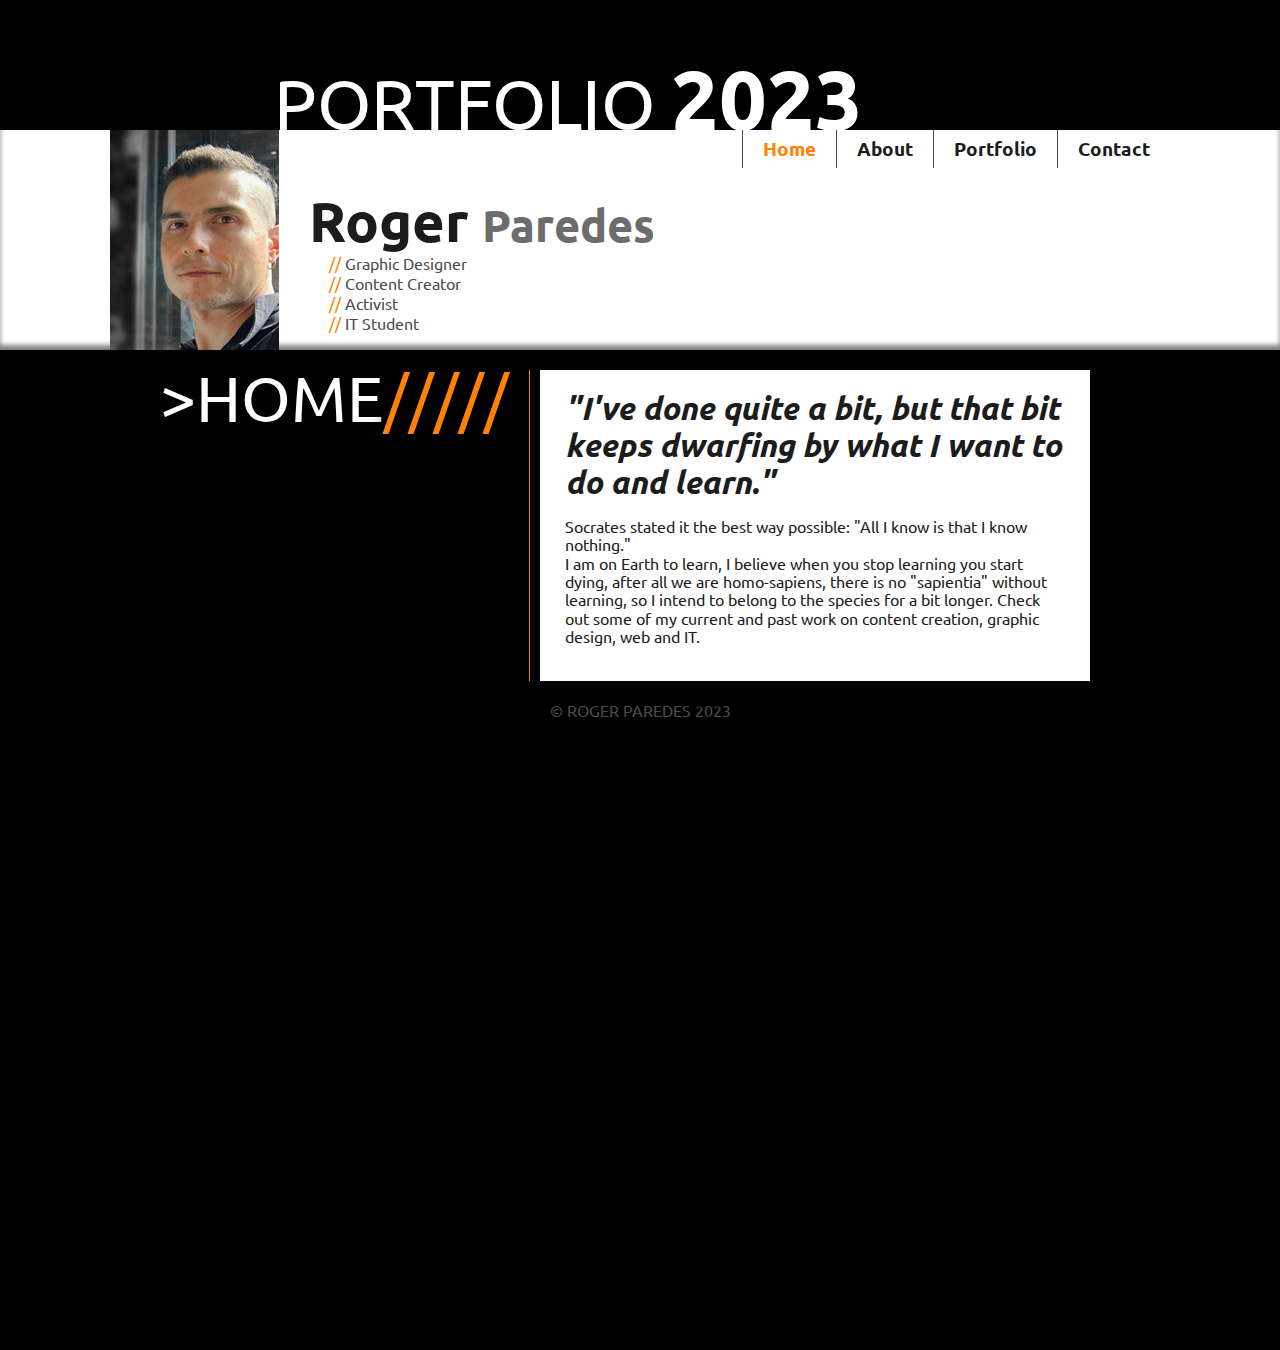
==== index.html @ 66948621 "Add files via upload" ====
<!DOCTYPE html>
<html lang="en">
<head>
    <meta charset="UTF-8">
    <meta name="viewport" content="width=device-width, initial-scale=1.0">
    <meta name="description" content="Roger Paredes' personal portfolio">
    <link rel="stylesheet" href="styles/style.css" type="text/css">
    <link rel="stylesheet" href="styles/normalize.css" type="text/css">
    <link rel="shortcut icon" href="images/favicon.ico" type="image/x-icon">
    <link rel="preconnect" href="https://fonts.googleapis.com">
    <link rel="preconnect" href="https://fonts.googleapis.com">
    <link rel="preconnect" href="https://fonts.gstatic.com" crossorigin>
    <link href="https://fonts.googleapis.com/css2?family=Ubuntu:ital,wght@0,300;0,400;0,700;1,400&display=swap" rel="stylesheet">
    <script src="index.js" defer></script>
    <meta name="viewport" content="width=device-width, initial-scale=1"/>
    <title>Roger Paredes</title>
</head>
<body>
    <h4 id="portfoliotitle">PORTFOLIO <span>2023</span> </h4>
    <header>
        <div id="profilepic"><img src="images/header-profilepic.jpg" alt=""></div>
        <nav>
            <ul>
                <li ><a class="currentpage" href="">Home</a></li>           
                <li><a href="about.html">About</a></li>
                <li><button id="portfoliobtn" type="button" onclick="dropdownmenu()">Portfolio</button>
                    <ul id="dropdown">
                        <li><a href="portfoliovideo.html">Content Creation</a></li>
                        <li><a href="portfoliodesign.html">Graphic Design</a></li>
                        <li><a href="portfolioweb.html">Web & IT</a></li>
                    </ul>
                </li>
                <li><a href="contact.html">Contact</a></li>
            </ul>
        </nav>
       
        <div id="subtitles">
            <h1 class="name">Roger <span>Paredes</span></h1>
            <ul>
                <li><span>//</span> Graphic Designer</li>
                <li><span>//</span> Content Creator</li>
                <li><span>//</span> Activist</li>
                <li><span>//</span> IT Student</li>
            </ul>
        </div>

    </header>
    
    <main class="homecontainer">
        <section id="hometitle">
            <h3>>HOME<span>/////</span></h3>
            
        </section>
        <section class="homecontent">
            <h5>"I've done quite a bit, but that bit keeps dwarfing by what I want to do and learn."</h5>
            <p> Socrates stated it the best way possible: "All I know is that I know nothing." <br>
                I am on Earth to learn, I believe when you stop learning you start dying, after all we are homo-sapiens, there is no "sapientia" without learning, so I intend to belong to the species for a bit longer.
                Check out some of my current and past work on content creation, graphic design, web and IT.
            </p>
        </section>
    </main>
    <footer>
        <p>
            © ROGER PAREDES 2023
        </p>
    </footer>
    <!-- <div id="background"><img src="images/xraybackground.jpg" alt=""></div> -->
    <div class="video_contain">
        <video autoplay muted loop id="myVideo">
            <source src="video/BackgroundVideo.mp4" type="video/mp4">
        </video>
    </div>
</body>
</html>
---- styles/style.css ----
body{
    background-color: #000;
    font-family:'Ubuntu';
    color: #1c1c1c;
}

.video_contain{
    position: absolute;
    top: -50%;
    left: -50%;
    width: 200%;
    height: 200%;
    z-index: -1;
}
#myVideo {
    position: absolute;
    overflow: hidden;
    text-align: center;
    top: 0;
    bottom: 0;
    right: 0;
    left: 0;
    margin: auto;
  }


h4#portfoliotitle{
    margin-top: 4%;
    margin-bottom: -18px;
    margin-left: 274px;
    font-size: 4.4em;
    font-weight: 400;
    color: #fff;
}
h4#portfoliotitle span{
    font-size: 1.2em;
    font-weight: 700;
}

/* HEADER (grid)*/
    header{
        display: grid;
        margin:0;
        padding: 0 110px 0 110px;
        max-width: 100%;
        height: 220px;
        background-color: #fff;
        grid-template-columns: auto 1fr;
        grid-template-areas: "pic nav"
                             "pic subtitles";
        box-shadow: inset 0px -5px 5px rgba(0,0,0,0.5);
    }

    header #profilepic{
        grid-area: pic;
        height: fit-content;
        margin: 0;
        margin-right: auto;
        padding: 0;
        /* border: 1px solid #ff0000; */
    }
    header #profilepic a:hover{
        -webkit-filter: sepia(5);
        filter: sepia(5);
    }
    header #subtitles{
        grid-area: subtitles;
        margin: 10px 0 10px 30px;
        padding: 0;
        direction: flex;
        flex-direction: column;
    }

    h1.name{
        font-size: 3.5em;
        color: #1c1c1c;
        margin: 0 0 5px;
        padding: 0;
        margin: 0;
    }

    h1.name span{
        font-size: 0.8em;
        color: #6c6c6c
    }

    header #subtitles ul{
        display: flex;
        flex-direction: column;
        margin: 0;
        padding-left: 20px;
        /* border: 1px solid red; */
    }

    header #subtitles ul li{
        font-size: 1em;
        color: #4c4c4c;
        margin-left: 0;
        line-height: 20px;  
    }

    header #subtitles ul li span{
        color: #ff8200;  
    }

    li{
        list-style-type: none;
    }

/* NAV BAR  (ul is a flexbox)*/
    nav{
        grid-area: nav;
        margin: 0;
        margin-left: auto;
        position: relative;
        /* border: 1px solid red; */
    }

    nav ul{
        margin: 0px;
        display: flex;
        flex-direction: row;
        padding:  0;
        /* border: 1px solid red; */
    }
    nav ul li {
        margin-top: 0;
        padding-top: 0;
        border-left: 1px solid #4c4c4c;  
        
    }

    nav ul li a{
        display: inline-block;
        padding: 8px 20px;
        font-size: 1.2em;
        font-weight: 700;
        text-decoration: none;
        color: #1c1c1c;
        /* border-left: 1px solid #4c4c4c;   */
        
    }

    nav ul li a:hover, #portfoliobtn:hover, #portfoliobtncurrent:hover{
        color: #ff8200;
        position: relative;
        top: 2px; 
    }


    nav ul li a:active{
        color: #ff8200;
        opacity: 0.4;
    }

    .currentpage{
       color: #ff8200;
       cursor: default; 
    }

    #portfoliobtn{
        background: transparent;
        border: none;
        margin: 0 0 0;
        padding: 8px 20px;
        font-size: 1.2em;
        font-weight: 700;
        text-decoration: none;
        color: #1c1c1c;
        cursor: pointer;
    }
    /* This is reiterative */
    #portfoliobtncurrent{
        background: transparent;
        border: none;
        margin: 0 0 0;
        padding: 8px 20px;
        font-size: 1.2em;
        font-weight: 700;
        text-decoration: none;
        cursor: pointer;
        color: #ff8200;
    }



    #dropdown{
        position: absolute;
        top: 36px;
        right: 105px;
        padding: 6px 0;
        background-color: #1c1c1c;
        color: #9f9f9f;
        display: none;
        flex-direction: column;
    }
        #dropdown li a{
            display: block;
            font-size: 1em;
            font-weight: 400;
            padding: 6px;
            color: #9f9f9f;
        }

        #dropdown li a:hover{
            display: block;
            background-color: #616161;
            font-size: 1em;
            font-weight: 400;
            padding: 6px;
            color:#ff8200;
            top: 0;
        }




/*MAIN HOME*/

.homecontainer{
    margin: 20px auto;
    width: 75%;
    
    display: grid;
    grid-template-columns: 1fr 3fr;
    grid-template-areas: 'title block1';
    grid-gap: 10px;                        
}
.homecontainer #hometitle{
    grid-area: title;
    margin: 0 auto;
    padding-top: -10px;
    padding: 0;
    text-shadow: 0 0 15px #000;
    border-right: 1px solid #ff8200;
}
.homecontainer h3{
    /* writing-mode: vertical-rl;
    text-orientation: sideways; */
    font-size: 4em;
    font-weight: 400;
    color: #fff;
    text-align: left;
    margin: 0;
    padding: 0;
    margin: -10px 20px 0 0;
}
/*MAIN ABOUT*/
.container{
    margin: 20px auto;
    width: 75%;
    display: grid;
    grid-template-columns: auto 4fr;
    grid-template-areas: 'title block1';
    justify-items: left;
}

#title{
    grid-area: title;
    margin: 0 10px 0 60px;
    padding-top: -10px;
    padding: 0;
    text-shadow: 0 0 15px #000;
    /* border: 1px solid red; */
    width: 80px;
    border-right: 1px solid #ff8200; 
}

.container #title h3{
    writing-mode: vertical-rl;
    text-orientation: sideways;
    font-size: 4em;
    font-weight: 400;
    color: #fff;
    text-align: left;
    margin: 0;
    padding: 0;
    margin: -10px 20px 0 0;

}

h3 span{
    font-size: 1em;
    color: #ff8200;
}
/* HOME SECTION */
    .homecontent{
        padding: 20px 25px;
        max-width: 500px;
        grid-area: block1;
        background-color: #fff;
        margin-left: 0;
    }

    .homecontent h5{
        font-style: italic;
        font-size: 2em;
        margin: 0;
    }
/* ABOUT SECTION */
    .aboutcontent{
        padding: 20px 25px;
        max-width: 500px;
        grid-area: block1;
        background-color: #fff;
        margin-left: 0;
    }
    .aboutcontent h5{
        font-style: italic;
        font-size: 1.5em;
        margin: 0;
    }
    .aboutcontent li{
        list-style-type: disc;
    }

    .aboutcontent img{
        margin: 15px 0;
    }
    #resume{
        text-align: center;
        margin: 0 auto;
        padding: 5px;
        text-decoration: none;
        color: #575757;
        /* border: 2px solid #ff8200; */
        border-radius: 5px;
        background-color: #fff;
        cursor: pointer;
    }
    #resume:hover{
        color: #ff8200;
        box-shadow: 1px 2px 5px #545454;
    }
/* PORTFOLIO SECTION */
    .portfoliocontent{
        padding: 20px 25px;
        grid-area: block1;
        background-color: #fff;
        margin-left: 0;
        
    }
    .portfoliocontent h5{
        font-style: italic;
        font-size: 1.5em;
        margin: 0;
        color: #ffffff;
        background-color: #6c6c6c;
        padding: 2px 6px;
    }

    .portfoliocase{
        display: flex;
        justify-content: flex-start;
        flex-wrap: wrap;
        
    }

    .portexample{
        background-color: #fff;
        width: 300px;
        height: 310px;
        box-shadow: 0 0 3px #616161;
        margin: 10px;
        border-radius: 5px;
        position: relative;
    }
    .portexample img{
        width: 100%;
        
    }
    .portfoliocase p {
        padding: 10px;
        text-decoration: none;
        margin: 4px 6px;
    }

    .specs{
        position: absolute;
        width: 100%;
        bottom: 12px;
        text-align: center;
        padding: 2px 0;
        background-color: #9f9f9f;
        color: #fff;
        font-size: 0.9em;
    }

    .portfoliocase  a{
        text-decoration: none;
        color: #1c1c1c;
    }

    .portfoliocase .portexample:hover{
        box-shadow: 0 0 6px #313131;
        position: relative;
        top: 3px;
    }

/* CONTACT */

    .socialmedia{
        display: flex;
        flex-direction: row;
        margin: 0;
    }

    .socialmediaicon a img{
        padding: 0.2em;
        margin-right: 10px;
        filter: grayscale(1);    
    }

    .socialmedia a img:hover{
        
        filter: none;
        cursor: pointer;
    }






footer p {
    text-align: center;
    color: #4c4c4c;
}


@media only screen and (max-width: 900px){
    
    h4#portfoliotitle{
        margin-top: 4%;
        margin-bottom: -15px;
        margin-left: 218px;
        font-size: 3em;
    }
    header{
        padding: 0 50px;
    }

    .container{
        margin: 10px auto;
        width: 85%;
        grid-template-columns: 1fr 3fr;
        grid-gap: 5px;
                             
    }
    h3{
        writing-mode: vertical-rl;
        text-orientation: sideways;
        margin: 0 10px 0 0;
        
    }
}

@media only screen and (max-width: 650px){
    h4#portfoliotitle{
        margin: 4% 18px -16px;
        font-size: 2.8em;
        white-space: nowrap;
    }
    h4#portfoliotitle span{
        font-size: 1.4em;
    }
    
    header{
        height: 240px;
        padding: 0 0 0 20px;
        grid-template-areas: "pic nav"
                             "subtitles";
        margin-bottom: 100px;
    }
    nav{
        width: 100%;
        margin-left: 10px;
    }

    nav ul{
        padding-top: 0;
        flex-direction: column;
    }
    nav ul li a, #portfoliobtn, #portfoliobtncurrent{
        font-size: 1.3em;
        display: block;
    }
    header #profilepic img{
        max-height: 160px;

    }
    h1.name{
        font-size: 2.6em;
        color: rgb(234, 234, 234)
    }

    h1.name span{
        font-size: 0.8em;
        color: #9f9f9f
    }
    header #subtitles{
        grid-area: subtitles;
        margin: 10px 0 10px -60px;
        padding: 8px 15px;
        background-color: #1c1c1c;

    }
    
    header #subtitles ul li{
        font-size: 1em;
        color: #b4b4b4;
        margin-left: 0;
        line-height: 20px;  
    }
    .homecontainer{
        margin: 0;
        padding: 0;
        width: 95%;
    }

    .homecontainer #title h3{
        writing-mode: vertical-rl;
        text-orientation: sideways;
        font-size: 4em;
        font-weight: 400;
        color: #fff;
        text-align: left;
        margin: 0;
        padding: 0;
        margin: -10px 20px 0 0;
    
    }
    .container{
        margin: 0 0 0 -50px;
        padding: 0;
        width: 95%;
    }

    .portexample{
        background-color: #fff;
        width: 250px;
        height: 270px;
        box-shadow: 0 0 3px #616161;
        margin: 10px;
        border-radius: 5px;
        position: relative;
    }
    
    #dropdown{
        position: absolute;
        top: 80px;
        left: 115px;
        width: max-content;
        border: 1px solid #ff8200;
        padding: 6px 0;
        background-color: #1c1c1c;
        color: #9f9f9f;
        display: none;
        flex-direction: column;
    }


}

/* RESPONSIVE BACKGROUND 

 #background{
    overflow: hidden;
    top: 0;
    z-index: -1;
    height: 100%;
    width: 100%;
    position: absolute;
    top: 0;
    left: 0;    
}
#background img{
    position: absolute;
    width: 100%;
    object-fit: center;
} */
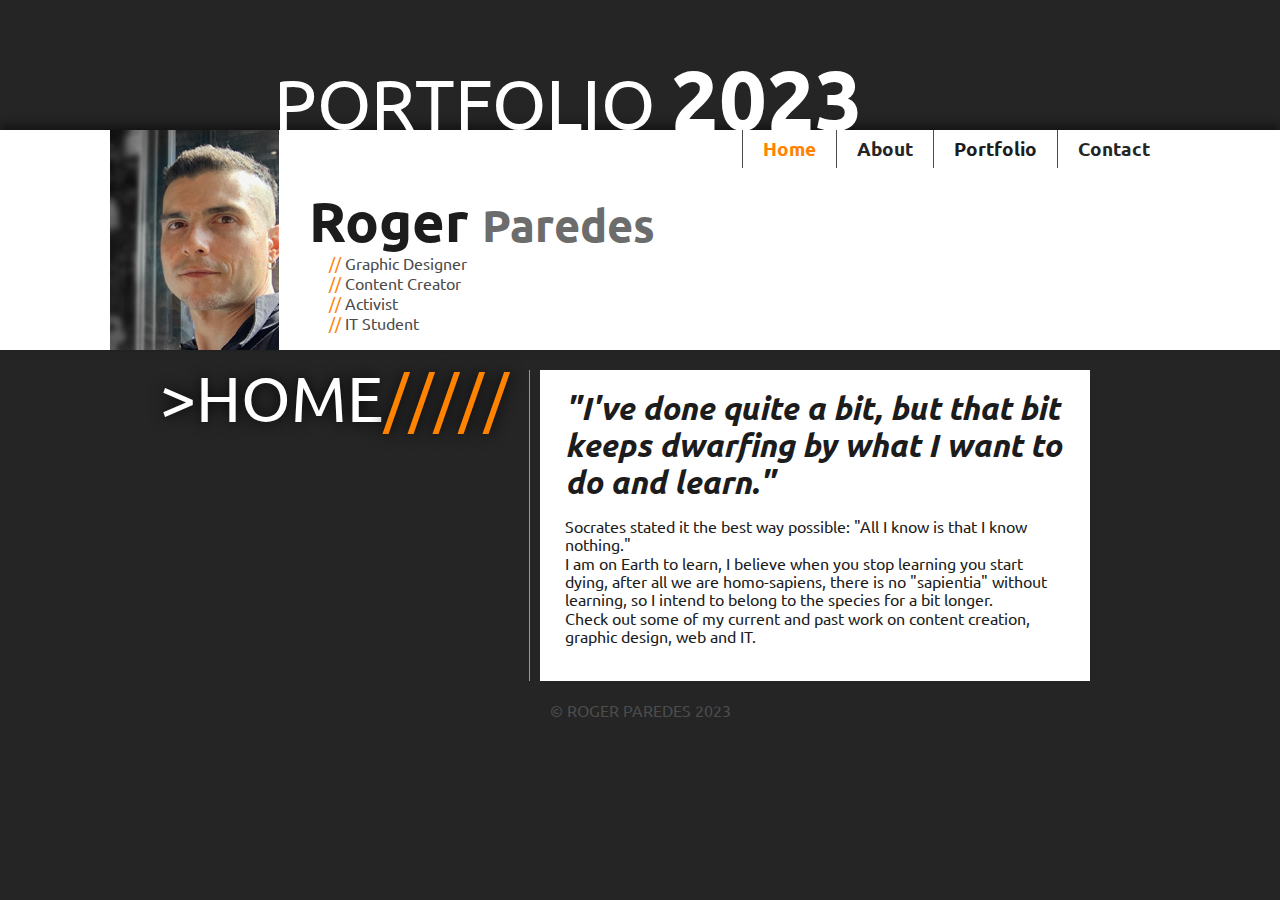
==== commit a07c93f2: "Update index.html" ====
--- a/index.html
+++ b/index.html
@@ -12,7 +12,7 @@
     <link rel="preconnect" href="https://fonts.gstatic.com" crossorigin>
     <link href="https://fonts.googleapis.com/css2?family=Ubuntu:ital,wght@0,300;0,400;0,700;1,400&display=swap" rel="stylesheet">
     <script src="index.js" defer></script>
-    <meta name="viewport" content="width=device-width, initial-scale=1"/>
+    <meta name="viewport" content="width=device-width, initial-scale=1">
     <title>Roger Paredes</title>
 </head>
 <body>
@@ -55,6 +55,7 @@
             <h5>"I've done quite a bit, but that bit keeps dwarfing by what I want to do and learn."</h5>
             <p> Socrates stated it the best way possible: "All I know is that I know nothing." <br>
                 I am on Earth to learn, I believe when you stop learning you start dying, after all we are homo-sapiens, there is no "sapientia" without learning, so I intend to belong to the species for a bit longer.
+                <br>
                 Check out some of my current and past work on content creation, graphic design, web and IT.
             </p>
         </section>
@@ -64,11 +65,12 @@
             © ROGER PAREDES 2023
         </p>
     </footer>
-    <!-- <div id="background"><img src="images/xraybackground.jpg" alt=""></div> -->
+
     <div class="video_contain">
         <video autoplay muted loop id="myVideo">
             <source src="video/BackgroundVideo.mp4" type="video/mp4">
         </video>
     </div>
+
 </body>
-</html>+</html>
--- a/styles/style.css
+++ b/styles/style.css
@@ -1,16 +1,17 @@
-body{
-    background-color: #000;
+body {
+    background-color: rgb(37, 37, 37);
     font-family:'Ubuntu';
     color: #1c1c1c;
 }
 
-.video_contain{
+.video_contain {
     position: absolute;
-    top: -50%;
-    left: -50%;
-    width: 200%;
-    height: 200%;
+    top: 0%;
+    left: 0%;
+    width: 100%;
+    height: 100%;
     z-index: -1;
+    overflow: hidden;
 }
 #myVideo {
     position: absolute;
@@ -21,10 +22,12 @@
     right: 0;
     left: 0;
     margin: auto;
+    filter: contrast(70%);
+    -webkit-filter: contrast(70%);
   }
 
 
-h4#portfoliotitle{
+h4#portfoliotitle {
     margin-top: 4%;
     margin-bottom: -18px;
     margin-left: 274px;
@@ -32,13 +35,13 @@
     font-weight: 400;
     color: #fff;
 }
-h4#portfoliotitle span{
+h4#portfoliotitle span {
     font-size: 1.2em;
     font-weight: 700;
 }
 
 /* HEADER (grid)*/
-    header{
+    header {
         display: grid;
         margin:0;
         padding: 0 110px 0 110px;
@@ -48,10 +51,10 @@
         grid-template-columns: auto 1fr;
         grid-template-areas: "pic nav"
                              "pic subtitles";
-        box-shadow: inset 0px -5px 5px rgba(0,0,0,0.5);
-    }
-
-    header #profilepic{
+        box-shadow: 0px -5px 10px rgba(0,0,0,0.5);
+    }
+
+    header #profilepic {
         grid-area: pic;
         height: fit-content;
         margin: 0;
@@ -67,7 +70,7 @@
         grid-area: subtitles;
         margin: 10px 0 10px 30px;
         padding: 0;
-        direction: flex;
+        display: flex;
         flex-direction: column;
     }
 
@@ -127,7 +130,6 @@
         margin-top: 0;
         padding-top: 0;
         border-left: 1px solid #4c4c4c;  
-        
     }
 
     nav ul li a{
@@ -136,9 +138,8 @@
         font-size: 1.2em;
         font-weight: 700;
         text-decoration: none;
-        color: #1c1c1c;
+        color: rgb(37, 37, 37);
         /* border-left: 1px solid #4c4c4c;   */
-        
     }
 
     nav ul li a:hover, #portfoliobtn:hover, #portfoliobtncurrent:hover{
@@ -182,8 +183,6 @@
         color: #ff8200;
     }
 
-
-
     #dropdown{
         position: absolute;
         top: 36px;
@@ -204,7 +203,7 @@
 
         #dropdown li a:hover{
             display: block;
-            background-color: #616161;
+            background-color: #404040;
             font-size: 1em;
             font-weight: 400;
             padding: 6px;
@@ -220,7 +219,6 @@
 .homecontainer{
     margin: 20px auto;
     width: 75%;
-    
     display: grid;
     grid-template-columns: 1fr 3fr;
     grid-template-areas: 'title block1';
@@ -229,7 +227,7 @@
 .homecontainer #hometitle{
     grid-area: title;
     margin: 0 auto;
-    padding-top: -10px;
+    /* padding-top: -10px; */
     padding: 0;
     text-shadow: 0 0 15px #000;
     border-right: 1px solid #ff8200;
@@ -245,7 +243,7 @@
     padding: 0;
     margin: -10px 20px 0 0;
 }
-/*MAIN ABOUT*/
+/*MAIN*/
 .container{
     margin: 20px auto;
     width: 75%;
@@ -258,7 +256,7 @@
 #title{
     grid-area: title;
     margin: 0 10px 0 60px;
-    padding-top: -10px;
+    /* padding-top: -10px; */
     padding: 0;
     text-shadow: 0 0 15px #000;
     /* border: 1px solid red; */
@@ -316,8 +314,9 @@
 
     .aboutcontent img{
         margin: 15px 0;
-    }
-    #resume{
+        width: 100%
+    }
+    #regbutton{
         text-align: center;
         margin: 0 auto;
         padding: 5px;
@@ -327,8 +326,11 @@
         border-radius: 5px;
         background-color: #fff;
         cursor: pointer;
-    }
-    #resume:hover{
+        border-width: 1px;
+        border-style: solid;
+        border-color: #767676;
+    }
+    #regbutton:hover{
         color: #ff8200;
         box-shadow: 1px 2px 5px #545454;
     }
@@ -353,7 +355,6 @@
         display: flex;
         justify-content: flex-start;
         flex-wrap: wrap;
-        
     }
 
     .portexample{
@@ -364,6 +365,7 @@
         margin: 10px;
         border-radius: 5px;
         position: relative;
+        cursor: pointer;
     }
     .portexample img{
         width: 100%;
@@ -396,6 +398,87 @@
         position: relative;
         top: 3px;
     }
+    
+    /* PORTFOLIO POPUPS */
+    #port-popup{
+        display: none;
+        position: fixed;
+        top: 0;
+        left: 0;
+        width: 100%;
+        height: 100%;
+        z-index: 10;
+        background-color: #0000008d;
+        justify-content: center;
+        align-items: center;
+    }
+    .popup-controls{
+        position: relative;
+        max-width: 80%;
+        border: 10px solid #fff;  
+        background-color: #fff;
+        border-radius: 4px;
+        z-index: 11;
+        box-shadow: 0 0 20px #1e1e1e;
+    }
+
+    .popup-content img{
+        max-width: 100%; 
+    }
+
+    .popup-controls button{
+        position: absolute;
+        border-radius: 2px;
+        cursor: pointer;
+        color: #4c4c4c;
+        border: none;
+        background-color: #ffffff;
+    }
+
+    .popup-controls #closebtn{
+        top: 1.8%;
+        right: -0.5%;
+        padding: 1px 22px 3px 8px;
+        font-size: 26px;
+        text-align: left;
+    }
+
+    .popup-controls #next{
+        top: 45%;
+        right: -2px;
+        height: 15%;
+        width: 4%;
+        font-size: 32px;
+    }
+
+    .popup-controls #prev{
+        top: 45%;
+        left: -2px;
+        height: 15%;
+        width: 4%;
+        font-size: 32px;
+    }
+
+    .popup-controls #next:hover, .popup-controls #prev:hover{
+        color: #ff8200;
+        width: 5%;
+    }
+
+    .popup-controls #closebtn:hover{
+        color: #ff8200;
+        box-shadow: -4px 5px 3px #0000001f;
+        width: 6%;
+    }
+
+    #player{
+        display: none;
+    }
+
+
+    /* .popup-controls #closebtn:hover ~ .popimg {
+        opacity: 0.5;
+        filter: grayscale(1); 
+    } */
 
 /* CONTACT */
 
@@ -407,20 +490,24 @@
 
     .socialmediaicon a img{
         padding: 0.2em;
-        margin-right: 10px;
+        width: 40px;
+        margin: 0 5px;
         filter: grayscale(1);    
     }
 
+    .socialmediaicongithub a img{
+        padding: 0.2em;
+        width: 40px;
+        margin: 0 5px;
+        filter: grayscale(1);
+        opacity: 0.6;    
+    }
+
     .socialmedia a img:hover{
-        
+        opacity: 1;
         filter: none;
         cursor: pointer;
     }
-
-
-
-
-
 
 footer p {
     text-align: center;
@@ -430,6 +517,21 @@
 
 @media only screen and (max-width: 900px){
     
+    .homecontainer #hometitle{
+        margin: 5px 5px 0 10px;
+        padding-top: 5px;
+    }
+
+    .homecontainer h3{
+        writing-mode: vertical-rl;
+        text-orientation: sideways;
+        text-align: left;
+        padding-right: 5px;
+        margin: -10px 0px 0 0;
+        float: right;
+        /*had to flat this to get it aligned when turned vertical ugh!!*/
+    }
+
     h4#portfoliotitle{
         margin-top: 4%;
         margin-bottom: -15px;
@@ -443,19 +545,45 @@
     .container{
         margin: 10px auto;
         width: 85%;
-        grid-template-columns: 1fr 3fr;
+        grid-template-columns: 1fr 4fr;
         grid-gap: 5px;
-                             
-    }
-    h3{
-        writing-mode: vertical-rl;
-        text-orientation: sideways;
-        margin: 0 10px 0 0;
-        
-    }
+    }
+
+    .container #title h3{
+        margin: 0px 20px 0 0;
+    }
+
+    .aboutcontent{
+        padding: 20px 15px;
+        max-width: none;
+    }
+
+    .portfoliocontent{
+        padding: 20px 15px;
+    }
+
+    .popup-controls{
+        border: 4px solid #fff; 
+    }
+
+    .popup-controls #closebtn:hover{
+        width: 7%;
+    }
+
+    .popup-controls #next{
+        font-size: 25px;
+    }
+
+    .popup-controls #prev{
+        font-size: 25px;
+    }
+
+
 }
 
 @media only screen and (max-width: 650px){
+
+    
     h4#portfoliotitle{
         margin: 4% 18px -16px;
         font-size: 2.8em;
@@ -502,8 +630,9 @@
         grid-area: subtitles;
         margin: 10px 0 10px -60px;
         padding: 8px 15px;
-        background-color: #1c1c1c;
-
+        background-color: rgb(37, 37, 37);
+        border-top: 2px solid #a3a3a3;
+        box-shadow: -5px 5px 10px #000;
     }
     
     header #subtitles ul li{
@@ -518,22 +647,14 @@
         width: 95%;
     }
 
-    .homecontainer #title h3{
-        writing-mode: vertical-rl;
-        text-orientation: sideways;
-        font-size: 4em;
-        font-weight: 400;
-        color: #fff;
-        text-align: left;
-        margin: 0;
-        padding: 0;
-        margin: -10px 20px 0 0;
-    
-    }
+    .homecontent{
+        padding: 20px 15px;
+    }
+
     .container{
         margin: 0 0 0 -50px;
-        padding: 0;
-        width: 95%;
+        width: 110%;
+
     }
 
     .portexample{
@@ -558,24 +679,55 @@
         display: none;
         flex-direction: column;
     }
-
-
-}
-
-/* RESPONSIVE BACKGROUND 
-
- #background{
-    overflow: hidden;
-    top: 0;
-    z-index: -1;
-    height: 100%;
-    width: 100%;
-    position: absolute;
-    top: 0;
-    left: 0;    
-}
-#background img{
-    position: absolute;
-    width: 100%;
-    object-fit: center;
-} */+    
+    .aboutcontent h5, .portfoliocontent h5, .homecontent h5{
+        font-size: 1.2em;
+    }
+
+    .aboutcontent img{
+        margin: 5px 0;
+    }
+
+    .popup-controls{
+        border: 4px solid #fff; 
+        max-width: 90%;
+    }
+
+    .popup-controls #closebtn{
+        padding: 1px 14px 3px 8px;
+        font-size: 20px;  
+    }
+
+    .popup-controls #next{
+        top: 40%;
+        height: 18%;
+        width: 5%;
+        font-size: 22px;
+    }
+
+    .popup-controls #prev{
+        top: 40%;
+        height: 18%;
+        width: 5%;
+        font-size: 22px;
+    }
+
+    .popup-controls #next:hover, .popup-controls #prev:hover{
+        width: 7%;
+    }
+
+
+    .popup-controls #closebtn:hover{
+        width: 9%;
+    }
+
+
+/* RESPONSIVE BACKGROUND remove video */
+    .video_contain{
+        display: none;
+    }
+
+}
+
+
+ 
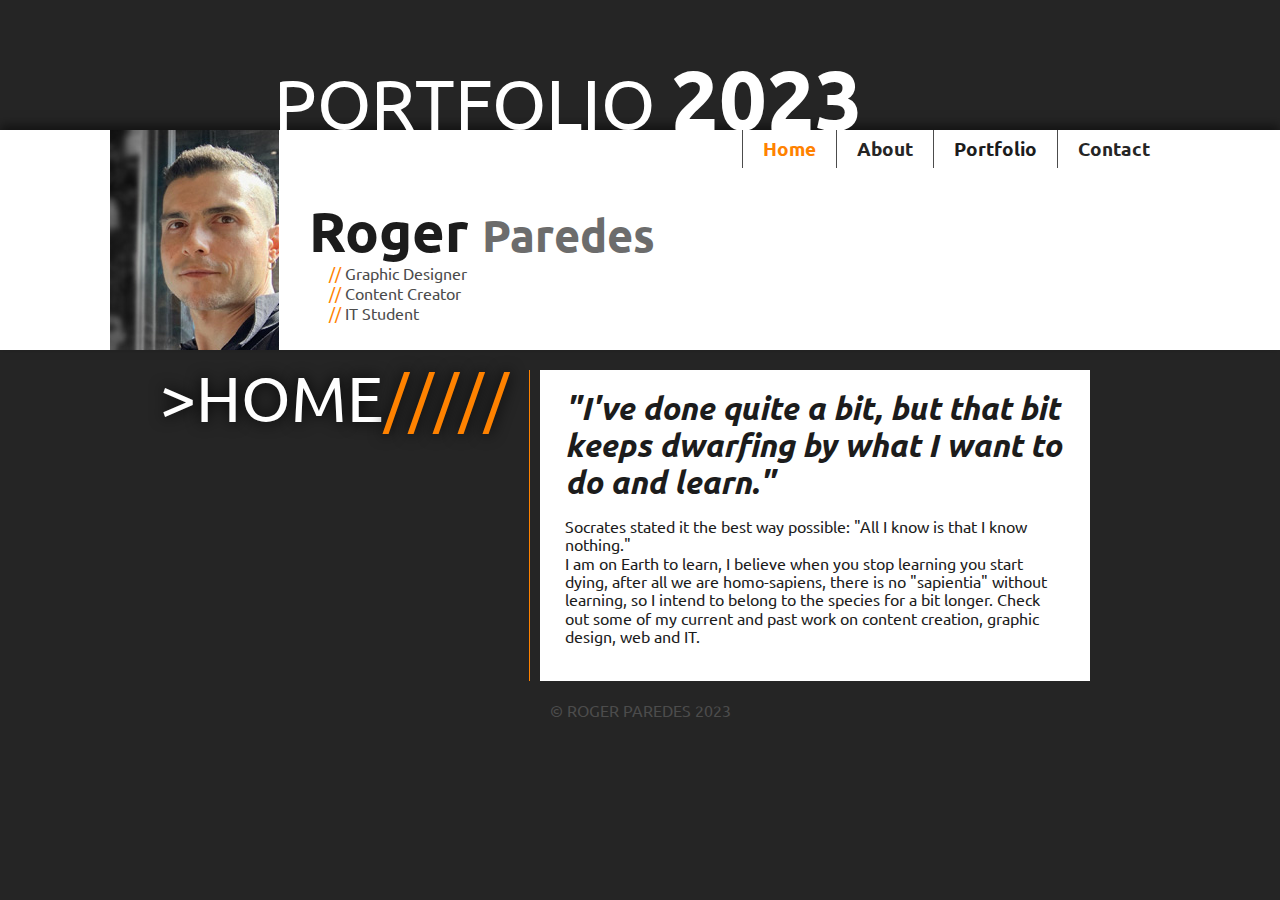
==== commit a8fbbdea: "Add files via upload" ====
--- a/index.html
+++ b/index.html
@@ -25,8 +25,8 @@
                 <li><a href="about.html">About</a></li>
                 <li><button id="portfoliobtn" type="button" onclick="dropdownmenu()">Portfolio</button>
                     <ul id="dropdown">
+                        <li><a href="portfoliodesign.html">Graphic Design</a></li>
                         <li><a href="portfoliovideo.html">Content Creation</a></li>
-                        <li><a href="portfoliodesign.html">Graphic Design</a></li>
                         <li><a href="portfolioweb.html">Web & IT</a></li>
                     </ul>
                 </li>
@@ -39,7 +39,6 @@
             <ul>
                 <li><span>//</span> Graphic Designer</li>
                 <li><span>//</span> Content Creator</li>
-                <li><span>//</span> Activist</li>
                 <li><span>//</span> IT Student</li>
             </ul>
         </div>
@@ -55,7 +54,6 @@
             <h5>"I've done quite a bit, but that bit keeps dwarfing by what I want to do and learn."</h5>
             <p> Socrates stated it the best way possible: "All I know is that I know nothing." <br>
                 I am on Earth to learn, I believe when you stop learning you start dying, after all we are homo-sapiens, there is no "sapientia" without learning, so I intend to belong to the species for a bit longer.
-                <br>
                 Check out some of my current and past work on content creation, graphic design, web and IT.
             </p>
         </section>
@@ -73,4 +71,4 @@
     </div>
 
 </body>
-</html>
+</html>--- a/styles/style.css
+++ b/styles/style.css
@@ -206,7 +206,6 @@
             background-color: #404040;
             font-size: 1em;
             font-weight: 400;
-            padding: 6px;
             color:#ff8200;
             top: 0;
         }
@@ -303,7 +302,7 @@
         background-color: #fff;
         margin-left: 0;
     }
-    .aboutcontent h5{
+    .aboutcontent h5, .contactcontent h5{
         font-style: italic;
         font-size: 1.5em;
         margin: 0;
@@ -366,10 +365,11 @@
         border-radius: 5px;
         position: relative;
         cursor: pointer;
+        overflow: hidden;
     }
     .portexample img{
         width: 100%;
-        
+        object-fit: contain;
     }
     .portfoliocase p {
         padding: 10px;
@@ -412,7 +412,7 @@
         justify-content: center;
         align-items: center;
     }
-    .popup-controls{
+    #popup-controls{
         position: relative;
         max-width: 80%;
         border: 10px solid #fff;  
@@ -422,11 +422,11 @@
         box-shadow: 0 0 20px #1e1e1e;
     }
 
-    .popup-content img{
+    #popup-content img{
         max-width: 100%; 
     }
 
-    .popup-controls button{
+    #popup-controls button{
         position: absolute;
         border-radius: 2px;
         cursor: pointer;
@@ -435,7 +435,7 @@
         background-color: #ffffff;
     }
 
-    .popup-controls #closebtn{
+    #popup-controls #closebtn{
         top: 1.8%;
         right: -0.5%;
         padding: 1px 22px 3px 8px;
@@ -443,28 +443,37 @@
         text-align: left;
     }
 
-    .popup-controls #next{
+    #popup-controls #next{
         top: 45%;
         right: -2px;
         height: 15%;
         width: 4%;
         font-size: 32px;
-    }
-
-    .popup-controls #prev{
+        text-align: center;
+    }
+
+    #popup-controls #prev{
         top: 45%;
         left: -2px;
         height: 15%;
         width: 4%;
         font-size: 32px;
-    }
-
-    .popup-controls #next:hover, .popup-controls #prev:hover{
+        text-align: center;
+    }
+
+    #popup-controls #next:hover{
         color: #ff8200;
         width: 5%;
-    }
-
-    .popup-controls #closebtn:hover{
+        box-shadow: -4px 5px 3px #0000001f;
+    }
+
+    #popup-controls #prev:hover{
+        color: #ff8200;
+        width: 5%;
+        box-shadow: 4px 5px 3px #0000001f;
+    }
+
+    #popup-controls #closebtn:hover{
         color: #ff8200;
         box-shadow: -4px 5px 3px #0000001f;
         width: 6%;
@@ -474,6 +483,9 @@
         display: none;
     }
 
+    .js-is-hidden {
+        display: none;
+      }
 
     /* .popup-controls #closebtn:hover ~ .popimg {
         opacity: 0.5;
@@ -481,6 +493,20 @@
     } */
 
 /* CONTACT */
+
+
+    .contactcontent{
+        padding: 20px 25px;
+        max-width: 500px;
+        width: 50%;
+        grid-area: block1;
+        background-color: #fff;
+        margin-left: 0;
+    }
+
+    .contactcontent #name, .contactcontent #email, .contactcontent #message{
+        width: 90%;
+    }
 
     .socialmedia{
         display: flex;
@@ -517,6 +543,12 @@
 
 @media only screen and (max-width: 900px){
     
+    #dropdown li a:hover{
+        color: #ff8200;
+        position: relative;
+        top: 0px; 
+    }
+
     .homecontainer #hometitle{
         margin: 5px 5px 0 10px;
         padding-top: 5px;
@@ -562,28 +594,29 @@
         padding: 20px 15px;
     }
 
-    .popup-controls{
+    #popup-controls{
         border: 4px solid #fff; 
     }
 
-    .popup-controls #closebtn:hover{
+    #popup-controls #closebtn:hover{
         width: 7%;
     }
 
-    .popup-controls #next{
+    #popup-controls #next{
         font-size: 25px;
     }
 
-    .popup-controls #prev{
+    #popup-controls #prev{
         font-size: 25px;
     }
 
-
+    .contactcontent{
+        width: 80%;
+    }
 }
 
 @media only screen and (max-width: 650px){
 
-    
     h4#portfoliotitle{
         margin: 4% 18px -16px;
         font-size: 2.8em;
@@ -669,16 +702,26 @@
     
     #dropdown{
         position: absolute;
-        top: 80px;
-        left: 115px;
+        top: 76px;
+        left: 116px;
         width: max-content;
-        border: 1px solid #ff8200;
-        padding: 6px 0;
+        border: 1px solid #9f9f9f;
+        padding:  0;
         background-color: #1c1c1c;
         color: #9f9f9f;
         display: none;
         flex-direction: column;
-    }
+        box-shadow: 0 2px 3px #1e1e1e;
+    }
+
+    #dropdown li a{
+        display: block;
+        font-size: 1em;
+        font-weight: 400;
+        padding: 13px 7px;
+        color: #9f9f9f;
+    }
+
     
     .aboutcontent h5, .portfoliocontent h5, .homecontent h5{
         font-size: 1.2em;
@@ -688,46 +731,44 @@
         margin: 5px 0;
     }
 
-    .popup-controls{
+    #popup-controls{
         border: 4px solid #fff; 
         max-width: 90%;
     }
 
-    .popup-controls #closebtn{
+    #popup-controls #closebtn{
         padding: 1px 14px 3px 8px;
-        font-size: 20px;  
-    }
-
-    .popup-controls #next{
+        font-size: 22px;  
+    }
+
+    #popup-controls #next{
         top: 40%;
-        height: 18%;
-        width: 5%;
-        font-size: 22px;
-    }
-
-    .popup-controls #prev{
+        height: 20%;
+        width: 6.5%;
+        text-align: center;
+        margin: 0;
+        padding: 0;
+    }
+
+    #popup-controls #prev{
         top: 40%;
-        height: 18%;
-        width: 5%;
-        font-size: 22px;
-    }
-
-    .popup-controls #next:hover, .popup-controls #prev:hover{
-        width: 7%;
-    }
-
-
-    .popup-controls #closebtn:hover{
+        height: 20%;
+        width: 6.5%;
+        text-align: center;
+        margin: 0;
+        padding: 0;
+    }
+
+    #popup-controls #next:hover, #popup-controls #prev:hover{
+        width: 8%;
+    }
+
+    #popup-controls #closebtn:hover{
         width: 9%;
     }
 
-
-/* RESPONSIVE BACKGROUND remove video */
+    /* RESPONSIVE BACKGROUND remove video */
     .video_contain{
         display: none;
     }
-
-}
-
-
- 
+}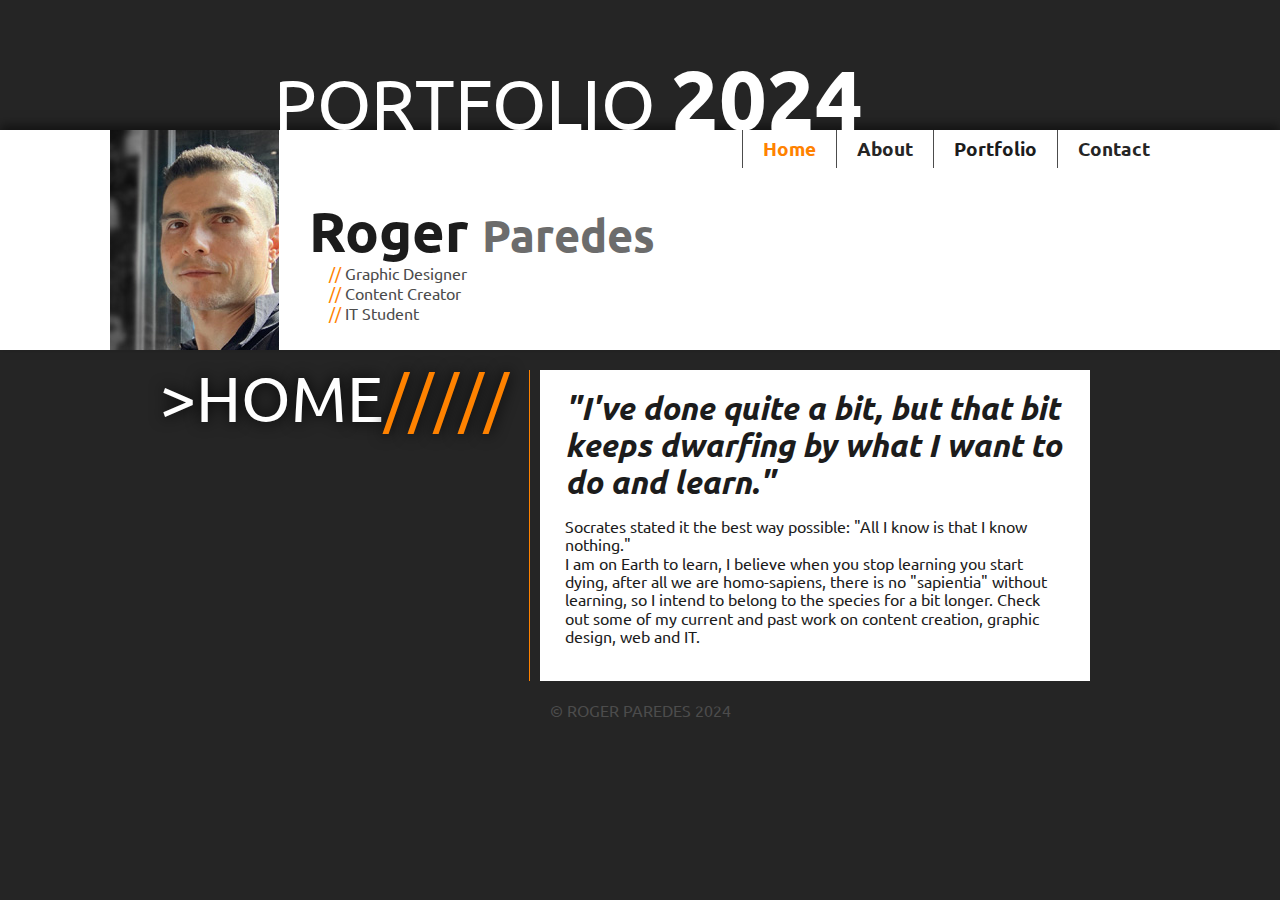
==== commit d8a288d8: "Add files via upload" ====
--- a/index.html
+++ b/index.html
@@ -16,7 +16,7 @@
     <title>Roger Paredes</title>
 </head>
 <body>
-    <h4 id="portfoliotitle">PORTFOLIO <span>2023</span> </h4>
+    <h4 id="portfoliotitle">PORTFOLIO <span>2024</span> </h4>
     <header>
         <div id="profilepic"><img src="images/header-profilepic.jpg" alt=""></div>
         <nav>
@@ -60,7 +60,7 @@
     </main>
     <footer>
         <p>
-            © ROGER PAREDES 2023
+            © ROGER PAREDES 2024
         </p>
     </footer>
 
--- a/styles/style.css
+++ b/styles/style.css
@@ -631,7 +631,7 @@
         padding: 0 0 0 20px;
         grid-template-areas: "pic nav"
                              "subtitles";
-        margin-bottom: 100px;
+        margin-bottom: 80px;
     }
     nav{
         width: 100%;
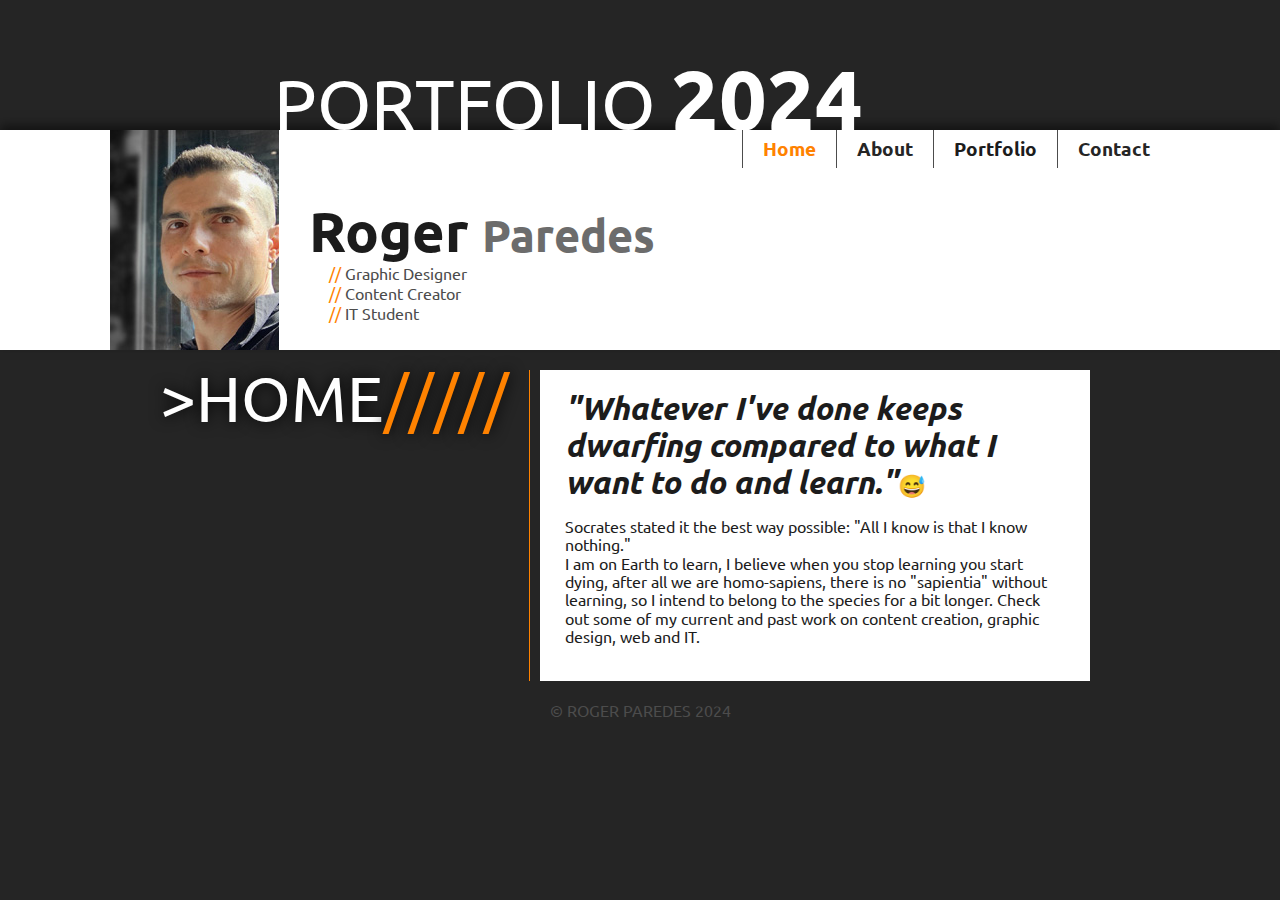
==== commit b82573b9: "Add files via upload" ====
--- a/index.html
+++ b/index.html
@@ -1,74 +1,85 @@
 <!DOCTYPE html>
 <html lang="en">
-<head>
-    <meta charset="UTF-8">
-    <meta name="viewport" content="width=device-width, initial-scale=1.0">
-    <meta name="description" content="Roger Paredes' personal portfolio">
-    <link rel="stylesheet" href="styles/style.css" type="text/css">
-    <link rel="stylesheet" href="styles/normalize.css" type="text/css">
-    <link rel="shortcut icon" href="images/favicon.ico" type="image/x-icon">
-    <link rel="preconnect" href="https://fonts.googleapis.com">
-    <link rel="preconnect" href="https://fonts.googleapis.com">
-    <link rel="preconnect" href="https://fonts.gstatic.com" crossorigin>
-    <link href="https://fonts.googleapis.com/css2?family=Ubuntu:ital,wght@0,300;0,400;0,700;1,400&display=swap" rel="stylesheet">
+  <head>
+    <meta charset="UTF-8" />
+    <meta name="viewport" content="width=device-width, initial-scale=1.0" />
+    <meta name="description" content="Roger Paredes' personal portfolio" />
+    <link rel="stylesheet" href="styles/style.css" type="text/css" />
+    <link rel="stylesheet" href="styles/normalize.css" type="text/css" />
+    <link rel="shortcut icon" href="images/favicon.ico" type="image/x-icon" />
+    <link rel="preconnect" href="https://fonts.googleapis.com" />
+    <link rel="preconnect" href="https://fonts.googleapis.com" />
+    <link rel="preconnect" href="https://fonts.gstatic.com" crossorigin />
+    <link
+      href="https://fonts.googleapis.com/css2?family=Ubuntu:ital,wght@0,300;0,400;0,700;1,400&display=swap"
+      rel="stylesheet"
+    />
     <script src="index.js" defer></script>
-    <meta name="viewport" content="width=device-width, initial-scale=1">
+    <meta name="viewport" content="width=device-width, initial-scale=1" />
     <title>Roger Paredes</title>
-</head>
-<body>
-    <h4 id="portfoliotitle">PORTFOLIO <span>2024</span> </h4>
+  </head>
+  <body>
+    <h4 id="portfoliotitle">PORTFOLIO <span>2024</span></h4>
     <header>
-        <div id="profilepic"><img src="images/header-profilepic.jpg" alt=""></div>
-        <nav>
-            <ul>
-                <li ><a class="currentpage" href="">Home</a></li>           
-                <li><a href="about.html">About</a></li>
-                <li><button id="portfoliobtn" type="button" onclick="dropdownmenu()">Portfolio</button>
-                    <ul id="dropdown">
-                        <li><a href="portfoliodesign.html">Graphic Design</a></li>
-                        <li><a href="portfoliovideo.html">Content Creation</a></li>
-                        <li><a href="portfolioweb.html">Web & IT</a></li>
-                    </ul>
-                </li>
-                <li><a href="contact.html">Contact</a></li>
+      <div id="profilepic">
+        <img src="images/header-profilepic.jpg" alt="" />
+      </div>
+      <nav>
+        <ul>
+          <li><a class="currentpage" href="">Home</a></li>
+          <li><a href="about.html">About</a></li>
+          <li>
+            <button id="portfoliobtn" type="button" onclick="dropdownmenu()">
+              Portfolio
+            </button>
+            <ul id="dropdown">
+              <li><a href="portfoliodesign.html">Graphic Design</a></li>
+              <li><a href="portfoliovideo.html">Content Creation</a></li>
+              <li><a href="portfolioweb.html">Web & IT</a></li>
             </ul>
-        </nav>
-       
-        <div id="subtitles">
-            <h1 class="name">Roger <span>Paredes</span></h1>
-            <ul>
-                <li><span>//</span> Graphic Designer</li>
-                <li><span>//</span> Content Creator</li>
-                <li><span>//</span> IT Student</li>
-            </ul>
-        </div>
+          </li>
+          <li><a href="contact.html">Contact</a></li>
+        </ul>
+      </nav>
 
+      <div id="subtitles">
+        <h1 class="name">Roger <span>Paredes</span></h1>
+        <ul>
+          <li><span>//</span> Graphic Designer</li>
+          <li><span>//</span> Content Creator</li>
+          <li><span>//</span> IT Student</li>
+        </ul>
+      </div>
     </header>
-    
+
     <main class="homecontainer">
-        <section id="hometitle">
-            <h3>>HOME<span>/////</span></h3>
-            
-        </section>
-        <section class="homecontent">
-            <h5>"I've done quite a bit, but that bit keeps dwarfing by what I want to do and learn."</h5>
-            <p> Socrates stated it the best way possible: "All I know is that I know nothing." <br>
-                I am on Earth to learn, I believe when you stop learning you start dying, after all we are homo-sapiens, there is no "sapientia" without learning, so I intend to belong to the species for a bit longer.
-                Check out some of my current and past work on content creation, graphic design, web and IT.
-            </p>
-        </section>
+      <section id="hometitle">
+        <h3>>HOME<span>/////</span></h3>
+      </section>
+      <section class="homecontent">
+        <h5>
+          "Whatever I've done keeps dwarfing compared to what I want to do and
+          learn."<span>😅</span>
+        </h5>
+        <p>
+          Socrates stated it the best way possible: "All I know is that I know
+          nothing." <br />
+          I am on Earth to learn, I believe when you stop learning you start
+          dying, after all we are homo-sapiens, there is no "sapientia" without
+          learning, so I intend to belong to the species for a bit longer. Check
+          out some of my current and past work on content creation, graphic
+          design, web and IT.
+        </p>
+      </section>
     </main>
     <footer>
-        <p>
-            © ROGER PAREDES 2024
-        </p>
+      <p>© ROGER PAREDES 2024</p>
     </footer>
 
     <div class="video_contain">
-        <video autoplay muted loop id="myVideo">
-            <source src="video/BackgroundVideo.mp4" type="video/mp4">
-        </video>
+      <video autoplay muted loop id="myVideo">
+        <source src="video/BackgroundVideo.mp4" type="video/mp4" />
+      </video>
     </div>
-
-</body>
-</html>+  </body>
+</html>
--- a/styles/style.css
+++ b/styles/style.css
@@ -1,774 +1,778 @@
 body {
-    background-color: rgb(37, 37, 37);
-    font-family:'Ubuntu';
-    color: #1c1c1c;
+  background-color: rgb(37, 37, 37);
+  font-family: "Ubuntu";
+  color: #1c1c1c;
 }
 
 .video_contain {
-    position: absolute;
-    top: 0%;
-    left: 0%;
-    width: 100%;
-    height: 100%;
-    z-index: -1;
-    overflow: hidden;
+  position: absolute;
+  top: 0%;
+  left: 0%;
+  width: 100%;
+  height: 100%;
+  z-index: -1;
+  overflow: hidden;
 }
 #myVideo {
-    position: absolute;
-    overflow: hidden;
-    text-align: center;
-    top: 0;
-    bottom: 0;
-    right: 0;
-    left: 0;
-    margin: auto;
-    filter: contrast(70%);
-    -webkit-filter: contrast(70%);
-  }
-
+  position: absolute;
+  overflow: hidden;
+  text-align: center;
+  top: 0;
+  bottom: 0;
+  right: 0;
+  left: 0;
+  margin: auto;
+  filter: contrast(70%);
+  -webkit-filter: contrast(70%);
+}
 
 h4#portfoliotitle {
-    margin-top: 4%;
-    margin-bottom: -18px;
-    margin-left: 274px;
-    font-size: 4.4em;
-    font-weight: 400;
-    color: #fff;
+  margin-top: 4%;
+  margin-bottom: -18px;
+  margin-left: 274px;
+  font-size: 4.4em;
+  font-weight: 400;
+  color: #fff;
 }
 h4#portfoliotitle span {
-    font-size: 1.2em;
-    font-weight: 700;
+  font-size: 1.2em;
+  font-weight: 700;
 }
 
 /* HEADER (grid)*/
-    header {
-        display: grid;
-        margin:0;
-        padding: 0 110px 0 110px;
-        max-width: 100%;
-        height: 220px;
-        background-color: #fff;
-        grid-template-columns: auto 1fr;
-        grid-template-areas: "pic nav"
-                             "pic subtitles";
-        box-shadow: 0px -5px 10px rgba(0,0,0,0.5);
-    }
-
-    header #profilepic {
-        grid-area: pic;
-        height: fit-content;
-        margin: 0;
-        margin-right: auto;
-        padding: 0;
-        /* border: 1px solid #ff0000; */
-    }
-    header #profilepic a:hover{
-        -webkit-filter: sepia(5);
-        filter: sepia(5);
-    }
-    header #subtitles{
-        grid-area: subtitles;
-        margin: 10px 0 10px 30px;
-        padding: 0;
-        display: flex;
-        flex-direction: column;
-    }
-
-    h1.name{
-        font-size: 3.5em;
-        color: #1c1c1c;
-        margin: 0 0 5px;
-        padding: 0;
-        margin: 0;
-    }
-
-    h1.name span{
-        font-size: 0.8em;
-        color: #6c6c6c
-    }
-
-    header #subtitles ul{
-        display: flex;
-        flex-direction: column;
-        margin: 0;
-        padding-left: 20px;
-        /* border: 1px solid red; */
-    }
-
-    header #subtitles ul li{
-        font-size: 1em;
-        color: #4c4c4c;
-        margin-left: 0;
-        line-height: 20px;  
-    }
-
-    header #subtitles ul li span{
-        color: #ff8200;  
-    }
-
-    li{
-        list-style-type: none;
-    }
+header {
+  display: grid;
+  margin: 0;
+  padding: 0 110px 0 110px;
+  max-width: 100%;
+  height: 220px;
+  background-color: #fff;
+  grid-template-columns: auto 1fr;
+  grid-template-areas:
+    "pic nav"
+    "pic subtitles";
+  box-shadow: 0px -5px 10px rgba(0, 0, 0, 0.5);
+}
+
+header #profilepic {
+  grid-area: pic;
+  height: fit-content;
+  margin: 0;
+  margin-right: auto;
+  padding: 0;
+  /* border: 1px solid #ff0000; */
+}
+header #profilepic a:hover {
+  -webkit-filter: sepia(5);
+  filter: sepia(5);
+}
+header #subtitles {
+  grid-area: subtitles;
+  margin: 10px 0 10px 30px;
+  padding: 0;
+  display: flex;
+  flex-direction: column;
+}
+
+h1.name {
+  font-size: 3.5em;
+  color: #1c1c1c;
+  margin: 0 0 5px;
+  padding: 0;
+  margin: 0;
+}
+
+h1.name span {
+  font-size: 0.8em;
+  color: #6c6c6c;
+}
+
+header #subtitles ul {
+  display: flex;
+  flex-direction: column;
+  margin: 0;
+  padding-left: 20px;
+  /* border: 1px solid red; */
+}
+
+header #subtitles ul li {
+  font-size: 1em;
+  color: #4c4c4c;
+  margin-left: 0;
+  line-height: 20px;
+}
+
+header #subtitles ul li span {
+  color: #ff8200;
+}
+
+li {
+  list-style-type: none;
+}
 
 /* NAV BAR  (ul is a flexbox)*/
-    nav{
-        grid-area: nav;
-        margin: 0;
-        margin-left: auto;
-        position: relative;
-        /* border: 1px solid red; */
-    }
-
-    nav ul{
-        margin: 0px;
-        display: flex;
-        flex-direction: row;
-        padding:  0;
-        /* border: 1px solid red; */
-    }
-    nav ul li {
-        margin-top: 0;
-        padding-top: 0;
-        border-left: 1px solid #4c4c4c;  
-    }
-
-    nav ul li a{
-        display: inline-block;
-        padding: 8px 20px;
-        font-size: 1.2em;
-        font-weight: 700;
-        text-decoration: none;
-        color: rgb(37, 37, 37);
-        /* border-left: 1px solid #4c4c4c;   */
-    }
-
-    nav ul li a:hover, #portfoliobtn:hover, #portfoliobtncurrent:hover{
-        color: #ff8200;
-        position: relative;
-        top: 2px; 
-    }
-
-
-    nav ul li a:active{
-        color: #ff8200;
-        opacity: 0.4;
-    }
-
-    .currentpage{
-       color: #ff8200;
-       cursor: default; 
-    }
-
-    #portfoliobtn{
-        background: transparent;
-        border: none;
-        margin: 0 0 0;
-        padding: 8px 20px;
-        font-size: 1.2em;
-        font-weight: 700;
-        text-decoration: none;
-        color: #1c1c1c;
-        cursor: pointer;
-    }
-    /* This is reiterative */
-    #portfoliobtncurrent{
-        background: transparent;
-        border: none;
-        margin: 0 0 0;
-        padding: 8px 20px;
-        font-size: 1.2em;
-        font-weight: 700;
-        text-decoration: none;
-        cursor: pointer;
-        color: #ff8200;
-    }
-
-    #dropdown{
-        position: absolute;
-        top: 36px;
-        right: 105px;
-        padding: 6px 0;
-        background-color: #1c1c1c;
-        color: #9f9f9f;
-        display: none;
-        flex-direction: column;
-    }
-        #dropdown li a{
-            display: block;
-            font-size: 1em;
-            font-weight: 400;
-            padding: 6px;
-            color: #9f9f9f;
-        }
-
-        #dropdown li a:hover{
-            display: block;
-            background-color: #404040;
-            font-size: 1em;
-            font-weight: 400;
-            color:#ff8200;
-            top: 0;
-        }
-
-
-
+nav {
+  grid-area: nav;
+  margin: 0;
+  margin-left: auto;
+  position: relative;
+  /* border: 1px solid red; */
+}
+
+nav ul {
+  margin: 0px;
+  display: flex;
+  flex-direction: row;
+  padding: 0;
+  /* border: 1px solid red; */
+}
+nav ul li {
+  margin-top: 0;
+  padding-top: 0;
+  border-left: 1px solid #4c4c4c;
+}
+
+nav ul li a {
+  display: inline-block;
+  padding: 8px 20px;
+  font-size: 1.2em;
+  font-weight: 700;
+  text-decoration: none;
+  color: rgb(37, 37, 37);
+  /* border-left: 1px solid #4c4c4c;   */
+}
+
+nav ul li a:hover,
+#portfoliobtn:hover,
+#portfoliobtncurrent:hover {
+  color: #ff8200;
+  position: relative;
+  top: 2px;
+}
+
+nav ul li a:active {
+  color: #ff8200;
+  opacity: 0.4;
+}
+
+.currentpage {
+  color: #ff8200;
+  cursor: default;
+}
+
+#portfoliobtn {
+  background: transparent;
+  border: none;
+  margin: 0 0 0;
+  padding: 8px 20px;
+  font-size: 1.2em;
+  font-weight: 700;
+  text-decoration: none;
+  color: #1c1c1c;
+  cursor: pointer;
+}
+/* This is reiterative */
+#portfoliobtncurrent {
+  background: transparent;
+  border: none;
+  margin: 0 0 0;
+  padding: 8px 20px;
+  font-size: 1.2em;
+  font-weight: 700;
+  text-decoration: none;
+  cursor: pointer;
+  color: #ff8200;
+}
+
+#dropdown {
+  position: absolute;
+  top: 36px;
+  right: 105px;
+  padding: 6px 0;
+  background-color: #1c1c1c;
+  color: #9f9f9f;
+  display: none;
+  flex-direction: column;
+}
+#dropdown li a {
+  display: block;
+  font-size: 1em;
+  font-weight: 400;
+  padding: 6px;
+  color: #9f9f9f;
+}
+
+#dropdown li a:hover {
+  display: block;
+  background-color: #404040;
+  font-size: 1em;
+  font-weight: 400;
+  color: #ff8200;
+  top: 0;
+}
 
 /*MAIN HOME*/
 
-.homecontainer{
-    margin: 20px auto;
-    width: 75%;
-    display: grid;
-    grid-template-columns: 1fr 3fr;
-    grid-template-areas: 'title block1';
-    grid-gap: 10px;                        
-}
-.homecontainer #hometitle{
-    grid-area: title;
-    margin: 0 auto;
-    /* padding-top: -10px; */
-    padding: 0;
-    text-shadow: 0 0 15px #000;
-    border-right: 1px solid #ff8200;
-}
-.homecontainer h3{
-    /* writing-mode: vertical-rl;
+.homecontainer {
+  margin: 20px auto;
+  width: 75%;
+  display: grid;
+  grid-template-columns: 1fr 3fr;
+  grid-template-areas: "title block1";
+  grid-gap: 10px;
+}
+.homecontainer #hometitle {
+  grid-area: title;
+  margin: 0 auto;
+  /* padding-top: -10px; */
+  padding: 0;
+  text-shadow: 0 0 15px #000;
+  border-right: 1px solid #ff8200;
+}
+.homecontainer h3 {
+  /* writing-mode: vertical-rl;
     text-orientation: sideways; */
-    font-size: 4em;
-    font-weight: 400;
-    color: #fff;
-    text-align: left;
-    margin: 0;
-    padding: 0;
-    margin: -10px 20px 0 0;
+  font-size: 4em;
+  font-weight: 400;
+  color: #fff;
+  text-align: left;
+  margin: 0;
+  padding: 0;
+  margin: -10px 20px 0 0;
 }
 /*MAIN*/
-.container{
-    margin: 20px auto;
-    width: 75%;
-    display: grid;
-    grid-template-columns: auto 4fr;
-    grid-template-areas: 'title block1';
-    justify-items: left;
-}
-
-#title{
-    grid-area: title;
-    margin: 0 10px 0 60px;
-    /* padding-top: -10px; */
-    padding: 0;
-    text-shadow: 0 0 15px #000;
-    /* border: 1px solid red; */
-    width: 80px;
-    border-right: 1px solid #ff8200; 
-}
-
-.container #title h3{
-    writing-mode: vertical-rl;
-    text-orientation: sideways;
-    font-size: 4em;
-    font-weight: 400;
-    color: #fff;
-    text-align: left;
-    margin: 0;
-    padding: 0;
-    margin: -10px 20px 0 0;
-
-}
-
-h3 span{
-    font-size: 1em;
-    color: #ff8200;
+.container {
+  margin: 20px auto;
+  width: 75%;
+  display: grid;
+  grid-template-columns: auto 4fr;
+  grid-template-areas: "title block1";
+  justify-items: left;
+}
+
+#title {
+  grid-area: title;
+  margin: 0 10px 0 60px;
+  /* padding-top: -10px; */
+  padding: 0;
+  text-shadow: 0 0 15px #000;
+  /* border: 1px solid red; */
+  width: 80px;
+  border-right: 1px solid #ff8200;
+}
+
+.container #title h3 {
+  writing-mode: vertical-rl;
+  text-orientation: sideways;
+  font-size: 4em;
+  font-weight: 400;
+  color: #fff;
+  text-align: left;
+  margin: 0;
+  padding: 0;
+  margin: -10px 20px 0 0;
+}
+
+h3 span {
+  font-size: 1em;
+  color: #ff8200;
 }
 /* HOME SECTION */
-    .homecontent{
-        padding: 20px 25px;
-        max-width: 500px;
-        grid-area: block1;
-        background-color: #fff;
-        margin-left: 0;
-    }
-
-    .homecontent h5{
-        font-style: italic;
-        font-size: 2em;
-        margin: 0;
-    }
+.homecontent {
+  padding: 20px 25px;
+  max-width: 500px;
+  grid-area: block1;
+  background-color: #fff;
+  margin-left: 0;
+}
+
+.homecontent h5 {
+  font-style: italic;
+  font-size: 2em;
+  margin: 0;
+}
+
+.homecontent h5 span {
+  font-style: normal;
+  font-size: 0.7em;
+}
+
 /* ABOUT SECTION */
-    .aboutcontent{
-        padding: 20px 25px;
-        max-width: 500px;
-        grid-area: block1;
-        background-color: #fff;
-        margin-left: 0;
-    }
-    .aboutcontent h5, .contactcontent h5{
-        font-style: italic;
-        font-size: 1.5em;
-        margin: 0;
-    }
-    .aboutcontent li{
-        list-style-type: disc;
-    }
-
-    .aboutcontent img{
-        margin: 15px 0;
-        width: 100%
-    }
-    #regbutton{
-        text-align: center;
-        margin: 0 auto;
-        padding: 5px;
-        text-decoration: none;
-        color: #575757;
-        /* border: 2px solid #ff8200; */
-        border-radius: 5px;
-        background-color: #fff;
-        cursor: pointer;
-        border-width: 1px;
-        border-style: solid;
-        border-color: #767676;
-    }
-    #regbutton:hover{
-        color: #ff8200;
-        box-shadow: 1px 2px 5px #545454;
-    }
+.aboutcontent {
+  padding: 20px 25px;
+  max-width: 500px;
+  grid-area: block1;
+  background-color: #fff;
+  margin-left: 0;
+}
+.aboutcontent h5,
+.contactcontent h5 {
+  font-style: italic;
+  font-size: 1.5em;
+  margin: 0;
+}
+.aboutcontent li {
+  list-style-type: disc;
+}
+
+.aboutcontent img {
+  margin: 15px 0;
+  width: 100%;
+}
+#regbutton {
+  text-align: center;
+  margin: 0 auto;
+  padding: 5px;
+  text-decoration: none;
+  color: #575757;
+  /* border: 2px solid #ff8200; */
+  border-radius: 5px;
+  background-color: #fff;
+  cursor: pointer;
+  border-width: 1px;
+  border-style: solid;
+  border-color: #767676;
+}
+#regbutton:hover {
+  color: #ff8200;
+  box-shadow: 1px 2px 5px #545454;
+}
 /* PORTFOLIO SECTION */
-    .portfoliocontent{
-        padding: 20px 25px;
-        grid-area: block1;
-        background-color: #fff;
-        margin-left: 0;
-        
-    }
-    .portfoliocontent h5{
-        font-style: italic;
-        font-size: 1.5em;
-        margin: 0;
-        color: #ffffff;
-        background-color: #6c6c6c;
-        padding: 2px 6px;
-    }
-
-    .portfoliocase{
-        display: flex;
-        justify-content: flex-start;
-        flex-wrap: wrap;
-    }
-
-    .portexample{
-        background-color: #fff;
-        width: 300px;
-        height: 310px;
-        box-shadow: 0 0 3px #616161;
-        margin: 10px;
-        border-radius: 5px;
-        position: relative;
-        cursor: pointer;
-        overflow: hidden;
-    }
-    .portexample img{
-        width: 100%;
-        object-fit: contain;
-    }
-    .portfoliocase p {
-        padding: 10px;
-        text-decoration: none;
-        margin: 4px 6px;
-    }
-
-    .specs{
-        position: absolute;
-        width: 100%;
-        bottom: 12px;
-        text-align: center;
-        padding: 2px 0;
-        background-color: #9f9f9f;
-        color: #fff;
-        font-size: 0.9em;
-    }
-
-    .portfoliocase  a{
-        text-decoration: none;
-        color: #1c1c1c;
-    }
-
-    .portfoliocase .portexample:hover{
-        box-shadow: 0 0 6px #313131;
-        position: relative;
-        top: 3px;
-    }
-    
-    /* PORTFOLIO POPUPS */
-    #port-popup{
-        display: none;
-        position: fixed;
-        top: 0;
-        left: 0;
-        width: 100%;
-        height: 100%;
-        z-index: 10;
-        background-color: #0000008d;
-        justify-content: center;
-        align-items: center;
-    }
-    #popup-controls{
-        position: relative;
-        max-width: 80%;
-        border: 10px solid #fff;  
-        background-color: #fff;
-        border-radius: 4px;
-        z-index: 11;
-        box-shadow: 0 0 20px #1e1e1e;
-    }
-
-    #popup-content img{
-        max-width: 100%; 
-    }
-
-    #popup-controls button{
-        position: absolute;
-        border-radius: 2px;
-        cursor: pointer;
-        color: #4c4c4c;
-        border: none;
-        background-color: #ffffff;
-    }
-
-    #popup-controls #closebtn{
-        top: 1.8%;
-        right: -0.5%;
-        padding: 1px 22px 3px 8px;
-        font-size: 26px;
-        text-align: left;
-    }
-
-    #popup-controls #next{
-        top: 45%;
-        right: -2px;
-        height: 15%;
-        width: 4%;
-        font-size: 32px;
-        text-align: center;
-    }
-
-    #popup-controls #prev{
-        top: 45%;
-        left: -2px;
-        height: 15%;
-        width: 4%;
-        font-size: 32px;
-        text-align: center;
-    }
-
-    #popup-controls #next:hover{
-        color: #ff8200;
-        width: 5%;
-        box-shadow: -4px 5px 3px #0000001f;
-    }
-
-    #popup-controls #prev:hover{
-        color: #ff8200;
-        width: 5%;
-        box-shadow: 4px 5px 3px #0000001f;
-    }
-
-    #popup-controls #closebtn:hover{
-        color: #ff8200;
-        box-shadow: -4px 5px 3px #0000001f;
-        width: 6%;
-    }
-
-    #player{
-        display: none;
-    }
-
-    .js-is-hidden {
-        display: none;
-      }
-
-    /* .popup-controls #closebtn:hover ~ .popimg {
+.portfoliocontent {
+  padding: 20px 25px;
+  grid-area: block1;
+  background-color: #fff;
+  margin-left: 0;
+}
+.portfoliocontent h5 {
+  font-style: italic;
+  font-size: 1.5em;
+  margin: 0;
+  color: #ffffff;
+  background-color: #6c6c6c;
+  padding: 2px 6px;
+}
+
+.portfoliocase {
+  display: flex;
+  justify-content: flex-start;
+  flex-wrap: wrap;
+}
+
+.portexample {
+  background-color: #fff;
+  width: 300px;
+  height: 310px;
+  box-shadow: 0 0 3px #616161;
+  margin: 10px;
+  border-radius: 5px;
+  position: relative;
+  cursor: pointer;
+  overflow: hidden;
+}
+.portexample img {
+  width: 100%;
+  object-fit: contain;
+}
+.portfoliocase p {
+  padding: 10px;
+  text-decoration: none;
+  margin: 4px 6px;
+}
+
+.specs {
+  position: absolute;
+  width: 100%;
+  bottom: 12px;
+  text-align: center;
+  padding: 2px 0;
+  background-color: #9f9f9f;
+  color: #fff;
+  font-size: 0.9em;
+}
+
+.portfoliocase a {
+  text-decoration: none;
+  color: #1c1c1c;
+}
+
+.portfoliocase .portexample:hover {
+  box-shadow: 0 0 6px #313131;
+  position: relative;
+  top: 3px;
+}
+
+/* PORTFOLIO POPUPS */
+#port-popup {
+  display: none;
+  position: fixed;
+  top: 0;
+  left: 0;
+  width: 100%;
+  height: 100%;
+  z-index: 10;
+  background-color: #0000008d;
+  justify-content: center;
+  align-items: center;
+}
+#popup-controls {
+  position: relative;
+  max-width: 80%;
+  border: 10px solid #fff;
+  background-color: #fff;
+  border-radius: 4px;
+  z-index: 11;
+  box-shadow: 0 0 20px #1e1e1e;
+}
+
+#popup-content img {
+  max-width: 100%;
+}
+
+#popup-controls button {
+  position: absolute;
+  border-radius: 2px;
+  cursor: pointer;
+  color: #4c4c4c;
+  border: none;
+  background-color: #ffffff;
+}
+
+#popup-controls #closebtn {
+  top: 1.8%;
+  right: -0.5%;
+  padding: 1px 22px 3px 8px;
+  font-size: 26px;
+  text-align: left;
+}
+
+#popup-controls #next {
+  top: 45%;
+  right: -2px;
+  height: 15%;
+  width: 4%;
+  font-size: 32px;
+  text-align: center;
+}
+
+#popup-controls #prev {
+  top: 45%;
+  left: -2px;
+  height: 15%;
+  width: 4%;
+  font-size: 32px;
+  text-align: center;
+}
+
+#popup-controls #next:hover {
+  color: #ff8200;
+  width: 5%;
+  box-shadow: -4px 5px 3px #0000001f;
+}
+
+#popup-controls #prev:hover {
+  color: #ff8200;
+  width: 5%;
+  box-shadow: 4px 5px 3px #0000001f;
+}
+
+#popup-controls #closebtn:hover {
+  color: #ff8200;
+  box-shadow: -4px 5px 3px #0000001f;
+  width: 6%;
+}
+
+#player {
+  display: none;
+}
+
+.js-is-hidden {
+  display: none;
+}
+
+/* .popup-controls #closebtn:hover ~ .popimg {
         opacity: 0.5;
         filter: grayscale(1); 
     } */
 
 /* CONTACT */
 
-
-    .contactcontent{
-        padding: 20px 25px;
-        max-width: 500px;
-        width: 50%;
-        grid-area: block1;
-        background-color: #fff;
-        margin-left: 0;
-    }
-
-    .contactcontent #name, .contactcontent #email, .contactcontent #message{
-        width: 90%;
-    }
-
-    .socialmedia{
-        display: flex;
-        flex-direction: row;
-        margin: 0;
-    }
-
-    .socialmediaicon a img{
-        padding: 0.2em;
-        width: 40px;
-        margin: 0 5px;
-        filter: grayscale(1);    
-    }
-
-    .socialmediaicongithub a img{
-        padding: 0.2em;
-        width: 40px;
-        margin: 0 5px;
-        filter: grayscale(1);
-        opacity: 0.6;    
-    }
-
-    .socialmedia a img:hover{
-        opacity: 1;
-        filter: none;
-        cursor: pointer;
-    }
+.contactcontent {
+  padding: 20px 25px;
+  max-width: 500px;
+  width: 50%;
+  grid-area: block1;
+  background-color: #fff;
+  margin-left: 0;
+}
+
+.contactcontent #name,
+.contactcontent #email,
+.contactcontent #message {
+  width: 90%;
+}
+
+.socialmedia {
+  display: flex;
+  flex-direction: row;
+  margin: 0;
+}
+
+.socialmediaicon a img {
+  padding: 0.2em;
+  width: 40px;
+  margin: 0 5px;
+  filter: grayscale(1);
+}
+
+.socialmediaicongithub a img {
+  padding: 0.2em;
+  width: 40px;
+  margin: 0 5px;
+  filter: grayscale(1);
+  opacity: 0.6;
+}
+
+.socialmedia a img:hover {
+  opacity: 1;
+  filter: none;
+  cursor: pointer;
+}
 
 footer p {
+  text-align: center;
+  color: #4c4c4c;
+}
+
+@media only screen and (max-width: 900px) {
+  #dropdown li a:hover {
+    color: #ff8200;
+    position: relative;
+    top: 0px;
+  }
+
+  .homecontainer #hometitle {
+    margin: 5px 5px 0 10px;
+    padding-top: 5px;
+  }
+
+  .homecontainer h3 {
+    writing-mode: vertical-rl;
+    text-orientation: sideways;
+    text-align: left;
+    padding-right: 5px;
+    margin: -10px 0px 0 0;
+    float: right;
+    /*had to flat this to get it aligned when turned vertical ugh!!*/
+  }
+
+  h4#portfoliotitle {
+    margin-top: 4%;
+    margin-bottom: -15px;
+    margin-left: 218px;
+    font-size: 3em;
+  }
+  header {
+    padding: 0 50px;
+  }
+
+  .container {
+    margin: 10px auto;
+    width: 85%;
+    grid-template-columns: 1fr 4fr;
+    grid-gap: 5px;
+  }
+
+  .container #title h3 {
+    margin: 0px 20px 0 0;
+  }
+
+  .aboutcontent {
+    padding: 20px 15px;
+    max-width: none;
+  }
+
+  .portfoliocontent {
+    padding: 20px 15px;
+  }
+
+  #popup-controls {
+    border: 4px solid #fff;
+  }
+
+  #popup-controls #closebtn:hover {
+    width: 7%;
+  }
+
+  #popup-controls #next {
+    font-size: 25px;
+  }
+
+  #popup-controls #prev {
+    font-size: 25px;
+  }
+
+  .contactcontent {
+    width: 80%;
+  }
+}
+
+@media only screen and (max-width: 650px) {
+  h4#portfoliotitle {
+    margin: 4% 18px -16px;
+    font-size: 2.8em;
+    white-space: nowrap;
+  }
+  h4#portfoliotitle span {
+    font-size: 1.4em;
+  }
+
+  header {
+    height: 240px;
+    padding: 0 0 0 20px;
+    grid-template-areas:
+      "pic nav"
+      "subtitles";
+    margin-bottom: 80px;
+  }
+  nav {
+    width: 100%;
+    margin-left: 10px;
+  }
+
+  nav ul {
+    padding-top: 0;
+    flex-direction: column;
+  }
+  nav ul li a,
+  #portfoliobtn,
+  #portfoliobtncurrent {
+    font-size: 1.3em;
+    display: block;
+  }
+  header #profilepic img {
+    max-height: 160px;
+  }
+  h1.name {
+    font-size: 2.6em;
+    color: rgb(234, 234, 234);
+  }
+
+  h1.name span {
+    font-size: 0.8em;
+    color: #9f9f9f;
+  }
+  header #subtitles {
+    grid-area: subtitles;
+    margin: 10px 0 10px -60px;
+    padding: 8px 15px;
+    background-color: rgb(37, 37, 37);
+    border-top: 2px solid #a3a3a3;
+    box-shadow: -5px 5px 10px #000;
+  }
+
+  header #subtitles ul li {
+    font-size: 1em;
+    color: #b4b4b4;
+    margin-left: 0;
+    line-height: 20px;
+  }
+  .homecontainer {
+    margin: 0;
+    padding: 0;
+    width: 95%;
+  }
+
+  .homecontent {
+    padding: 20px 15px;
+  }
+
+  .container {
+    margin: 0 0 0 -50px;
+    width: 110%;
+  }
+
+  .portexample {
+    background-color: #fff;
+    width: 250px;
+    height: 270px;
+    box-shadow: 0 0 3px #616161;
+    margin: 10px;
+    border-radius: 5px;
+    position: relative;
+  }
+
+  #dropdown {
+    position: absolute;
+    top: 76px;
+    left: 116px;
+    width: max-content;
+    border: 1px solid #9f9f9f;
+    padding: 0;
+    background-color: #1c1c1c;
+    color: #9f9f9f;
+    display: none;
+    flex-direction: column;
+    box-shadow: 0 2px 3px #1e1e1e;
+  }
+
+  #dropdown li a {
+    display: block;
+    font-size: 1em;
+    font-weight: 400;
+    padding: 13px 7px;
+    color: #9f9f9f;
+  }
+
+  .aboutcontent h5,
+  .portfoliocontent h5,
+  .homecontent h5 {
+    font-size: 1.2em;
+  }
+
+  .aboutcontent img {
+    margin: 5px 0;
+  }
+
+  #popup-controls {
+    border: 4px solid #fff;
+    max-width: 90%;
+  }
+
+  #popup-controls #closebtn {
+    padding: 1px 14px 3px 8px;
+    font-size: 22px;
+  }
+
+  #popup-controls #next {
+    top: 40%;
+    height: 20%;
+    width: 6.5%;
     text-align: center;
-    color: #4c4c4c;
-}
-
-
-@media only screen and (max-width: 900px){
-    
-    #dropdown li a:hover{
-        color: #ff8200;
-        position: relative;
-        top: 0px; 
-    }
-
-    .homecontainer #hometitle{
-        margin: 5px 5px 0 10px;
-        padding-top: 5px;
-    }
-
-    .homecontainer h3{
-        writing-mode: vertical-rl;
-        text-orientation: sideways;
-        text-align: left;
-        padding-right: 5px;
-        margin: -10px 0px 0 0;
-        float: right;
-        /*had to flat this to get it aligned when turned vertical ugh!!*/
-    }
-
-    h4#portfoliotitle{
-        margin-top: 4%;
-        margin-bottom: -15px;
-        margin-left: 218px;
-        font-size: 3em;
-    }
-    header{
-        padding: 0 50px;
-    }
-
-    .container{
-        margin: 10px auto;
-        width: 85%;
-        grid-template-columns: 1fr 4fr;
-        grid-gap: 5px;
-    }
-
-    .container #title h3{
-        margin: 0px 20px 0 0;
-    }
-
-    .aboutcontent{
-        padding: 20px 15px;
-        max-width: none;
-    }
-
-    .portfoliocontent{
-        padding: 20px 15px;
-    }
-
-    #popup-controls{
-        border: 4px solid #fff; 
-    }
-
-    #popup-controls #closebtn:hover{
-        width: 7%;
-    }
-
-    #popup-controls #next{
-        font-size: 25px;
-    }
-
-    #popup-controls #prev{
-        font-size: 25px;
-    }
-
-    .contactcontent{
-        width: 80%;
-    }
-}
-
-@media only screen and (max-width: 650px){
-
-    h4#portfoliotitle{
-        margin: 4% 18px -16px;
-        font-size: 2.8em;
-        white-space: nowrap;
-    }
-    h4#portfoliotitle span{
-        font-size: 1.4em;
-    }
-    
-    header{
-        height: 240px;
-        padding: 0 0 0 20px;
-        grid-template-areas: "pic nav"
-                             "subtitles";
-        margin-bottom: 80px;
-    }
-    nav{
-        width: 100%;
-        margin-left: 10px;
-    }
-
-    nav ul{
-        padding-top: 0;
-        flex-direction: column;
-    }
-    nav ul li a, #portfoliobtn, #portfoliobtncurrent{
-        font-size: 1.3em;
-        display: block;
-    }
-    header #profilepic img{
-        max-height: 160px;
-
-    }
-    h1.name{
-        font-size: 2.6em;
-        color: rgb(234, 234, 234)
-    }
-
-    h1.name span{
-        font-size: 0.8em;
-        color: #9f9f9f
-    }
-    header #subtitles{
-        grid-area: subtitles;
-        margin: 10px 0 10px -60px;
-        padding: 8px 15px;
-        background-color: rgb(37, 37, 37);
-        border-top: 2px solid #a3a3a3;
-        box-shadow: -5px 5px 10px #000;
-    }
-    
-    header #subtitles ul li{
-        font-size: 1em;
-        color: #b4b4b4;
-        margin-left: 0;
-        line-height: 20px;  
-    }
-    .homecontainer{
-        margin: 0;
-        padding: 0;
-        width: 95%;
-    }
-
-    .homecontent{
-        padding: 20px 15px;
-    }
-
-    .container{
-        margin: 0 0 0 -50px;
-        width: 110%;
-
-    }
-
-    .portexample{
-        background-color: #fff;
-        width: 250px;
-        height: 270px;
-        box-shadow: 0 0 3px #616161;
-        margin: 10px;
-        border-radius: 5px;
-        position: relative;
-    }
-    
-    #dropdown{
-        position: absolute;
-        top: 76px;
-        left: 116px;
-        width: max-content;
-        border: 1px solid #9f9f9f;
-        padding:  0;
-        background-color: #1c1c1c;
-        color: #9f9f9f;
-        display: none;
-        flex-direction: column;
-        box-shadow: 0 2px 3px #1e1e1e;
-    }
-
-    #dropdown li a{
-        display: block;
-        font-size: 1em;
-        font-weight: 400;
-        padding: 13px 7px;
-        color: #9f9f9f;
-    }
-
-    
-    .aboutcontent h5, .portfoliocontent h5, .homecontent h5{
-        font-size: 1.2em;
-    }
-
-    .aboutcontent img{
-        margin: 5px 0;
-    }
-
-    #popup-controls{
-        border: 4px solid #fff; 
-        max-width: 90%;
-    }
-
-    #popup-controls #closebtn{
-        padding: 1px 14px 3px 8px;
-        font-size: 22px;  
-    }
-
-    #popup-controls #next{
-        top: 40%;
-        height: 20%;
-        width: 6.5%;
-        text-align: center;
-        margin: 0;
-        padding: 0;
-    }
-
-    #popup-controls #prev{
-        top: 40%;
-        height: 20%;
-        width: 6.5%;
-        text-align: center;
-        margin: 0;
-        padding: 0;
-    }
-
-    #popup-controls #next:hover, #popup-controls #prev:hover{
-        width: 8%;
-    }
-
-    #popup-controls #closebtn:hover{
-        width: 9%;
-    }
-
-    /* RESPONSIVE BACKGROUND remove video */
-    .video_contain{
-        display: none;
-    }
-}+    margin: 0;
+    padding: 0;
+  }
+
+  #popup-controls #prev {
+    top: 40%;
+    height: 20%;
+    width: 6.5%;
+    text-align: center;
+    margin: 0;
+    padding: 0;
+  }
+
+  #popup-controls #next:hover,
+  #popup-controls #prev:hover {
+    width: 8%;
+  }
+
+  #popup-controls #closebtn:hover {
+    width: 9%;
+  }
+
+  /* RESPONSIVE BACKGROUND remove video */
+  .video_contain {
+    display: none;
+  }
+}
